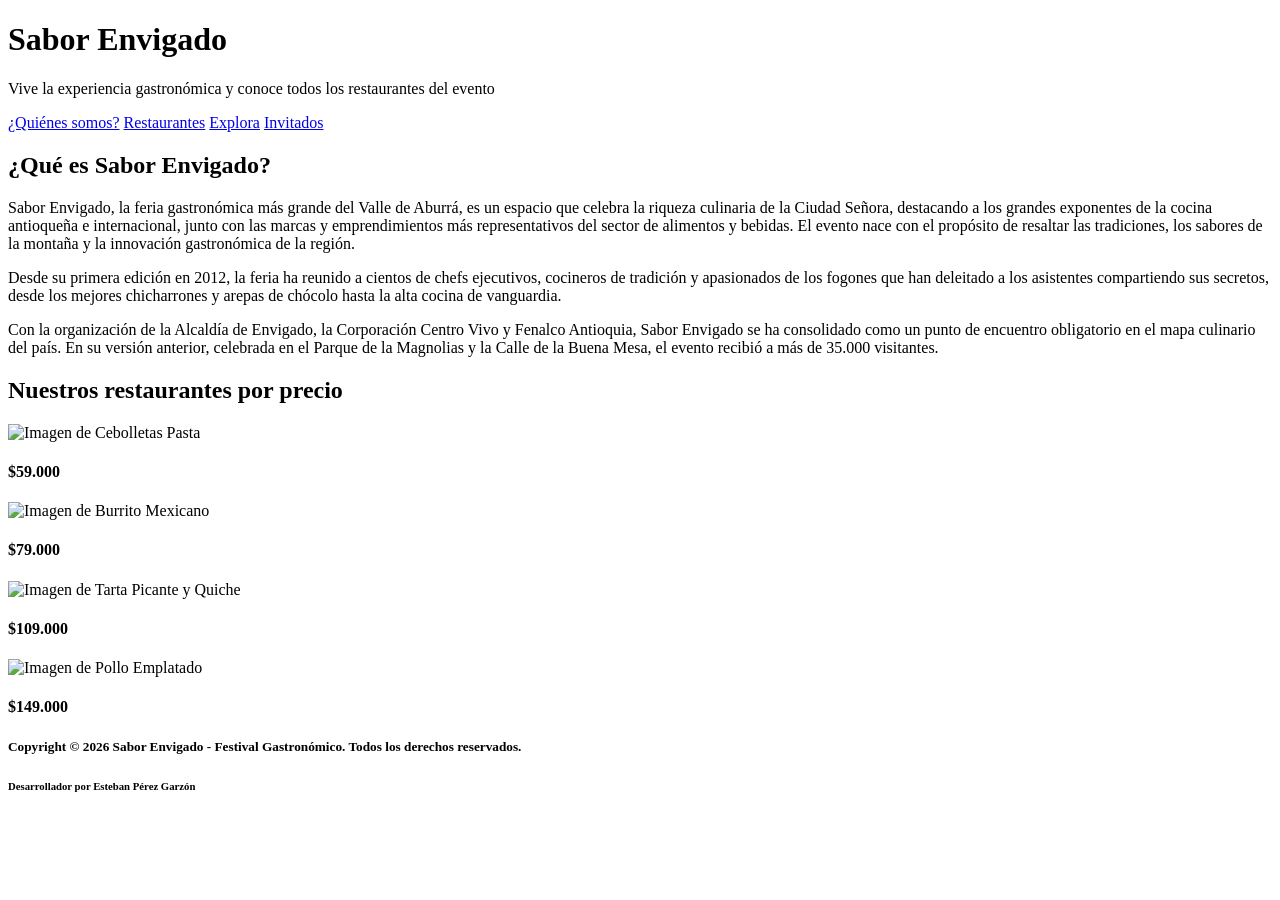
==== Seguimiento1/index.html @ d44605dd "seguimiento 1, quienes somos y restaurantes" ====
<!DOCTYPE html>
<html lang="es">

<head>
    <meta charset="UTF-8">
    <meta name="viewport" content="width=device-width, initial-scale=1.0">
    <title>Sabor Envigado</title>
</head>

<body>
    <!-- Requisitos del sitio: estructura HTML completa; etiquetas semánticas; títulos, párrafos y listas; enlaces y navegación interna; imágenes; contenido multimedia; una tabla con caption, thead, tbody, tfoot, colspan y rowspan; y un formulario con diferentes tipos de input, id, name, placeholder, required, radio buttons, checkbox y botón de envío. -->

    <header>
        <h1>Sabor Envigado</h1>
        <p>Vive la experiencia gastronómica y conoce todos los restaurantes del evento</p>
    </header>

    <nav>
        <a href="#quienes-somos">¿Quiénes somos?</a>
        <a href="#restaurantes">Restaurantes</a>
        <a href="#explora">Explora</a>
        <a href="#invitados">Invitados</a>
        <a href=""></a>
    </nav>

    <main>
        <section id="quienes-somos">
            <h1>¿Qué es Sabor Envigado?</h1>
            <article>
                <p>
                    Sabor Envigado, la feria gastronómica más grande del Valle de Aburrá, es un espacio que celebra la
                    riqueza culinaria de la Ciudad Señora, destacando a los grandes exponentes de la cocina antioqueña e
                    internacional, junto con las marcas y emprendimientos más representativos del sector de alimentos y
                    bebidas. El evento nace con el propósito de resaltar las tradiciones, los sabores de la montaña y la
                    innovación gastronómica de la región.
                </p>
                <p>
                    Desde su primera edición en 2012, la feria ha reunido a cientos de chefs ejecutivos, cocineros de
                    tradición y apasionados de los fogones que han deleitado a los asistentes compartiendo sus secretos,
                    desde los mejores chicharrones y arepas de chócolo hasta la alta cocina de vanguardia.
                </p>
                <p>
                    Con la organización de la Alcaldía de Envigado, la Corporación Centro Vivo y Fenalco Antioquia,
                    Sabor Envigado se ha consolidado como un punto de encuentro obligatorio en el mapa culinario del
                    país. En su versión anterior, celebrada en el Parque de la Magnolias y la Calle de la Buena Mesa, el
                    evento recibió a más de 35.000 visitantes.
                </p>
            </article>
        </section>

        <section id="restaurantes">
            <h1>Nuestros restaurantes por precio</h1>
            <article>
                <img src="https://cdn.pixabay.com/photo/2023/03/13/11/13/scallions-7849575_1280.jpg"
                    alt="Imagen de Cebolletas Pasta" width="300">
                <h4>$59.000</h4>
            </article>
            <article>
                <img src="https://cdn.pixabay.com/photo/2022/05/23/20/47/burrito-7217208_1280.jpg"
                    alt="Imagen de Burrito Mexicano" width="300">
                <h4>$79.000</h4>
            </article>
            <article>
                <img src="https://cdn.pixabay.com/photo/2017/06/16/18/35/tarte-2409958_1280.jpg"
                    alt="Imagen de Tarta Picante y Quiche" width="300">
                <h4>$109.000</h4>
            </article>
            <article>
                <img src="https://cdn.pixabay.com/photo/2018/01/10/11/38/food-3073639_1280.jpg"
                    alt="Imagen de Pollo Emplatado" width="300">
                <h4>$149.000</h4>
            </article>
        </section>

        <section></section>

        <section></section>
    </main>

    <footer>
        <h5>Copyright &copy; 2026 Sabor Envigado - Festival Gastronómico. Todos los derechos reservados.</h5>
        <h6>Desarrollador por Esteban Pérez Garzón</h6>
    </footer>
</body>

</html>
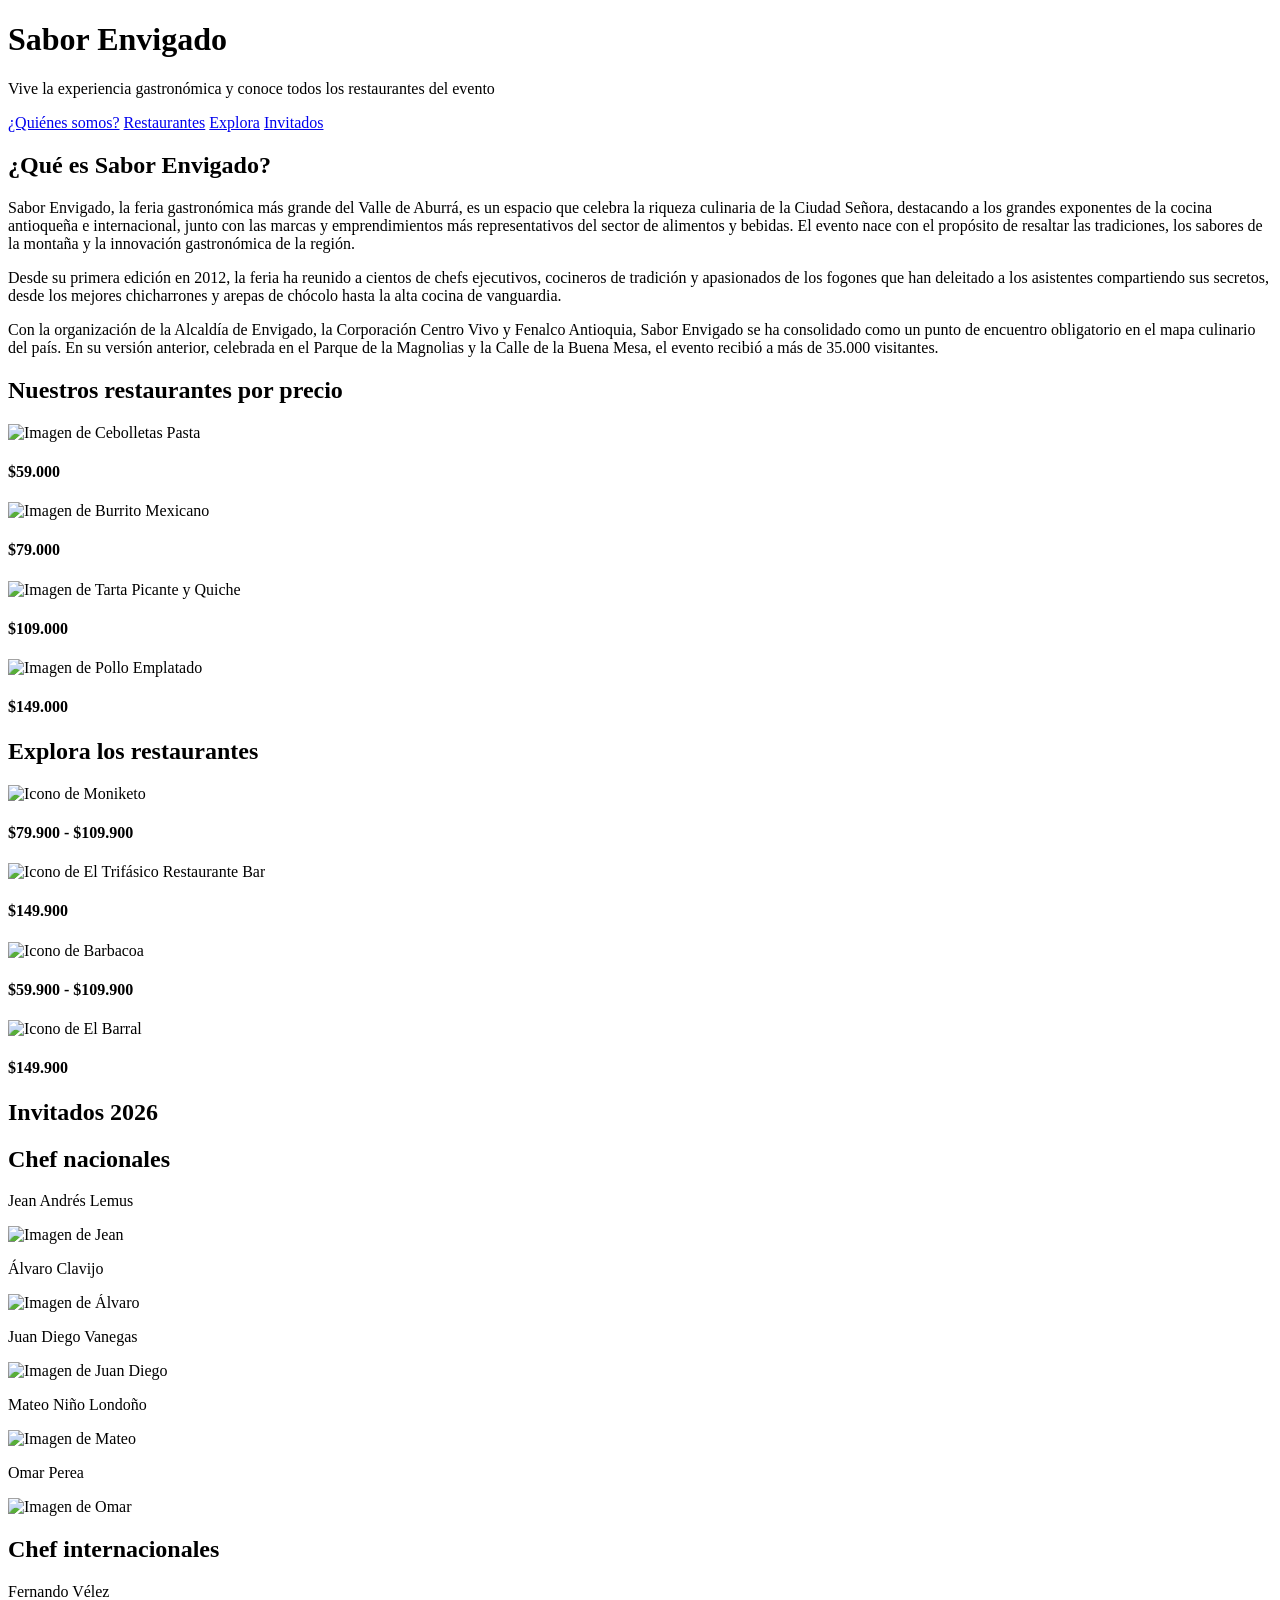
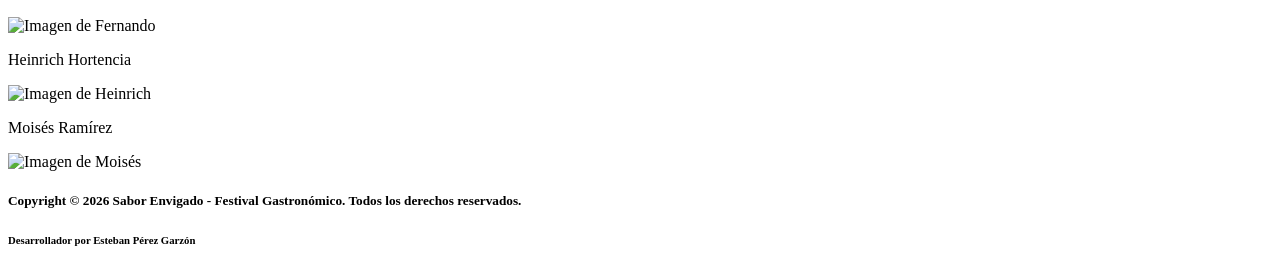
==== commit 848af7f9: "explora e invitados" ====
--- a/Seguimiento1/index.html
+++ b/Seguimiento1/index.html
@@ -72,6 +72,82 @@
             </article>
         </section>
 
+        <section id="explora">
+            <h1>Explora los restaurantes</h1>
+            <article>
+                <img src="https://saborygusto.com/images/galeria_reposteria/moniketo_envigado/moniketo_envigado.jpg"
+                    alt="Icono de Moniketo" width="300">
+                <h4>$79.900 - $109.900</h4>
+            </article>
+            <article>
+                <img src="https://encrypted-tbn0.gstatic.com/images?q=tbn:ANd9GcT0cnBaWx_hAdojLH83fsHviVQjfV9U5oiyAueViAF-vYtBDDFE1RaNJ6Y&s=10"
+                    alt="Icono de El Trifásico Restaurante Bar" width="300">
+                <h4>$149.900</h4>
+            </article>
+            <article>
+                <img src="https://www.saborygusto.com/images/galeria_restaurantes/restaurante_barbacoa/barbacoa.jpg"
+                    alt="Icono de Barbacoa" width="300">
+                <h4>$59.900 - $109.900</h4>
+            </article>
+            <article>
+                <img src="https://encrypted-tbn0.gstatic.com/images?q=tbn:ANd9GcTDTDCEIzoxkrpwbKVBFZTCf2GuN0JszLPjtguby5qRL4NdWUtA4RUvLX2V&s=10"
+                    alt="Icono de El Barral" width="300">
+                <h4>$149.900</h4>
+            </article>
+        </section>
+
+        <section id="invitados">
+            <h1>Invitados 2026</h1>
+
+            <article>
+                <h2>Chef nacionales</h2>
+                <div>
+                    <p>Jean Andrés Lemus</p>
+                    <img src="https://cloud.corferias.co/183/2026/img/autor/autor(9934).jpg" alt="Imagen de Jean"
+                        width="150">
+                </div>
+                <div>
+                    <p>Álvaro Clavijo</p>
+                    <img src="https://thebestchefawards.com/wp-content/uploads/2025/09/Alvaro-Clavijo_portrait-photo_credit-PAMELA-ANGEL-CARLOS-RAMIREZ.webp"
+                        alt="Imagen de Álvaro" width="150">
+                </div>
+                <div>
+                    <p>Juan Diego Vanegas</p>
+                    <img src="https://www.elheraldo.co/resizer/v2/4QSGWIWDJNFBLFWCEQWUGCEGII.jpeg?auth=36408447c4ae3d28b31a9936b4cf6f5c341925e2715c6cf03b5576f8bb3c5835&smart=true&width=760&height=1139&quality=70"
+                        alt="Imagen de Juan Diego" width="150">
+                </div>
+                <div>
+                    <p>Mateo Niño Londoño</p>
+                    <img src="https://encrypted-tbn0.gstatic.com/images?q=tbn:ANd9GcQhKmc7RG_z-nmJ_GCuPlYELpYjl5YA3hO28J8Lf_yStyTEbVbbkhyLV5U&s=10"
+                        alt="Imagen de Mateo" width="150">
+                </div>
+                <div>
+                    <p>Omar Perea</p>
+                    <img src="https://encrypted-tbn0.gstatic.com/images?q=tbn:ANd9GcQYGUM-qc-Ow-mAnXoiprTdNsuRN4HphaOvOFyxIVm4xFZnaRZigTCPD6KW&s=10"
+                        alt="Imagen de Omar" width="150">
+                </div>
+            </article>
+
+            <article>
+                <h2>Chef internacionales</h2>
+                <div>
+                    <p>Fernando Vélez</p>
+                    <img src="https://encrypted-tbn0.gstatic.com/images?q=tbn:ANd9GcTFwjle1KwgaL1HxOuWODZ9uCJh5FoxMuwXIeEYXTCR_lQp2t_MfEy7HWU&s=10"
+                        alt="Imagen de Fernando" width="150">
+                </div>
+                <div>
+                    <p>Heinrich Hortencia</p>
+                    <img src="https://encrypted-tbn0.gstatic.com/images?q=tbn:ANd9GcSTDiuAn6Nrb51AzZiXZjwKSkGrgCS2wZGjPXv9cuv9tPOKvUTOkPJMcXQ&s=10"
+                        alt="Imagen de Heinrich" width="150">
+                </div>
+                <div>
+                    <p>Moisés Ramírez</p>
+                    <img src="https://encrypted-tbn0.gstatic.com/images?q=tbn:ANd9GcQFcIwNOwtSeK4Oe3TqQ3i5G9E5pe-Q5TaFd9dHQSLd1iwHqvBcklYVcj0u&s=10"
+                        alt="Imagen de Moisés" width="150">
+                </div>
+            </article>
+        </section>
+
         <section></section>
 
         <section></section>
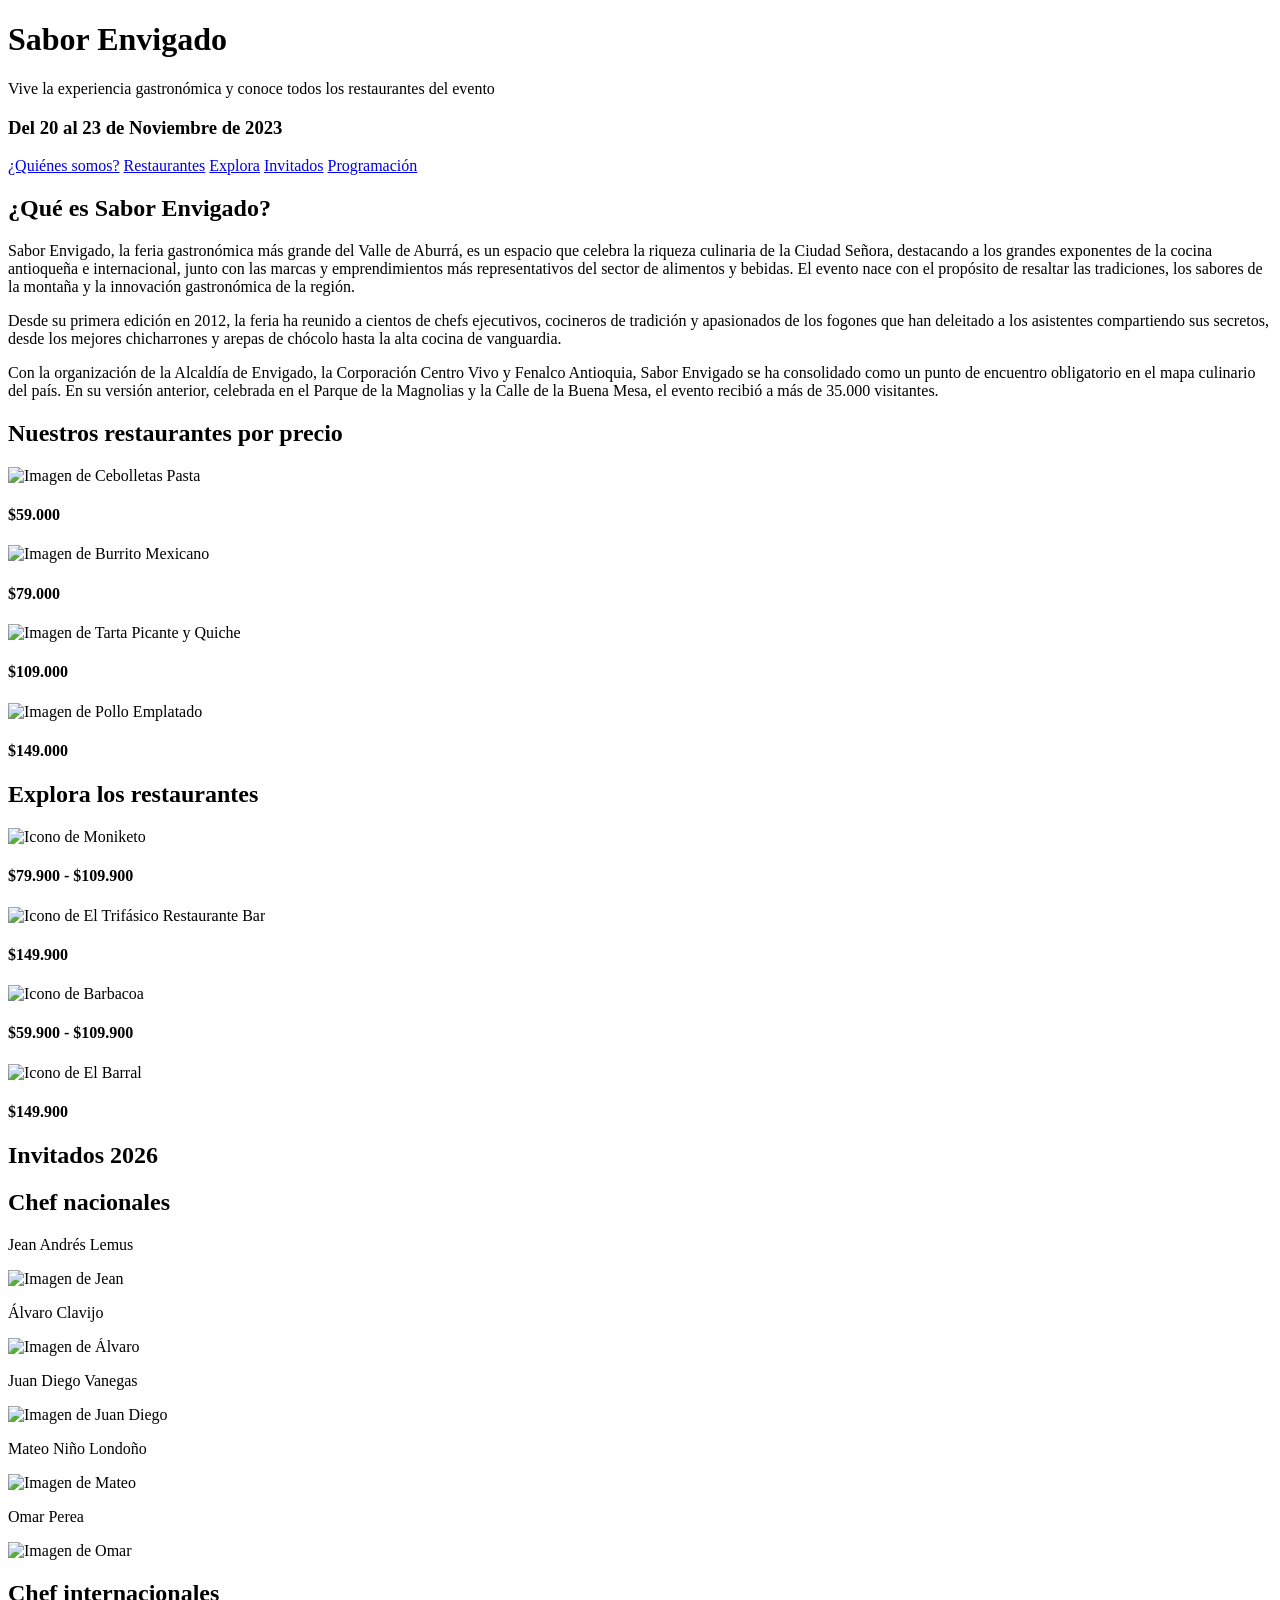
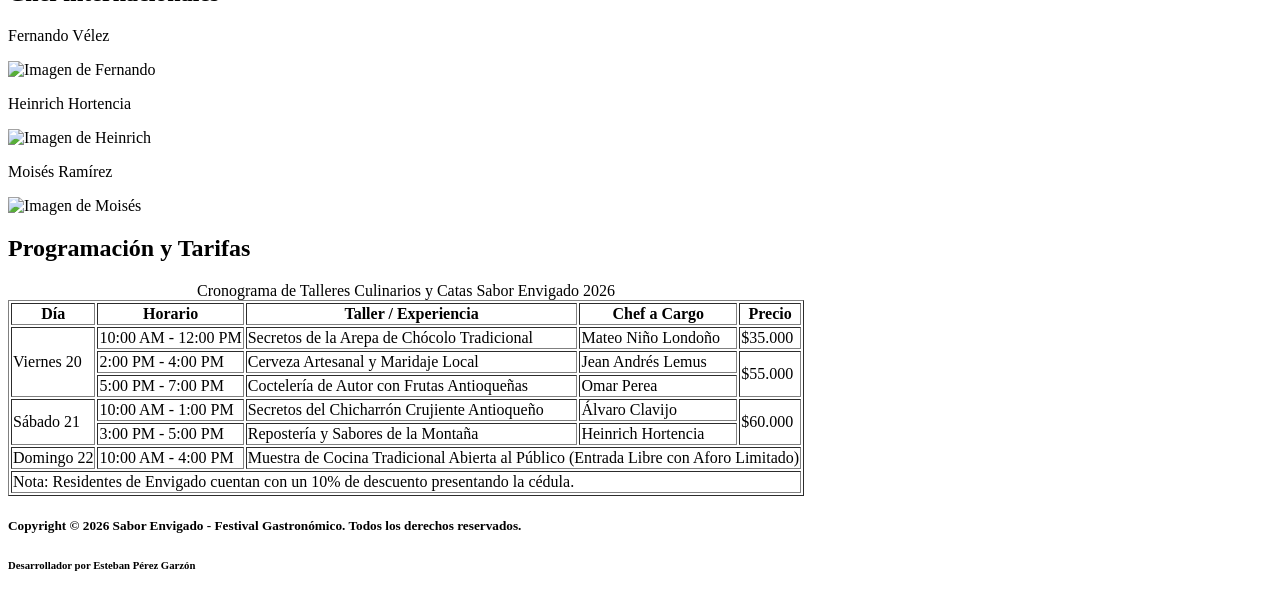
==== commit fbcf273e: "programacion" ====
--- a/Seguimiento1/index.html
+++ b/Seguimiento1/index.html
@@ -13,6 +13,7 @@
     <header>
         <h1>Sabor Envigado</h1>
         <p>Vive la experiencia gastronómica y conoce todos los restaurantes del evento</p>
+        <h3>Del 20 al 23 de Noviembre de 2023</h3>
     </header>
 
     <nav>
@@ -20,12 +21,13 @@
         <a href="#restaurantes">Restaurantes</a>
         <a href="#explora">Explora</a>
         <a href="#invitados">Invitados</a>
-        <a href=""></a>
+        <a href="#programacion">Programación</a>
     </nav>
 
     <main>
         <section id="quienes-somos">
             <h1>¿Qué es Sabor Envigado?</h1>
+
             <article>
                 <p>
                     Sabor Envigado, la feria gastronómica más grande del Valle de Aburrá, es un espacio que celebra la
@@ -50,21 +52,25 @@
 
         <section id="restaurantes">
             <h1>Nuestros restaurantes por precio</h1>
+
             <article>
                 <img src="https://cdn.pixabay.com/photo/2023/03/13/11/13/scallions-7849575_1280.jpg"
                     alt="Imagen de Cebolletas Pasta" width="300">
                 <h4>$59.000</h4>
             </article>
+
             <article>
                 <img src="https://cdn.pixabay.com/photo/2022/05/23/20/47/burrito-7217208_1280.jpg"
                     alt="Imagen de Burrito Mexicano" width="300">
                 <h4>$79.000</h4>
             </article>
+
             <article>
                 <img src="https://cdn.pixabay.com/photo/2017/06/16/18/35/tarte-2409958_1280.jpg"
                     alt="Imagen de Tarta Picante y Quiche" width="300">
                 <h4>$109.000</h4>
             </article>
+
             <article>
                 <img src="https://cdn.pixabay.com/photo/2018/01/10/11/38/food-3073639_1280.jpg"
                     alt="Imagen de Pollo Emplatado" width="300">
@@ -74,21 +80,25 @@
 
         <section id="explora">
             <h1>Explora los restaurantes</h1>
+
             <article>
                 <img src="https://saborygusto.com/images/galeria_reposteria/moniketo_envigado/moniketo_envigado.jpg"
                     alt="Icono de Moniketo" width="300">
                 <h4>$79.900 - $109.900</h4>
             </article>
+
             <article>
                 <img src="https://encrypted-tbn0.gstatic.com/images?q=tbn:ANd9GcT0cnBaWx_hAdojLH83fsHviVQjfV9U5oiyAueViAF-vYtBDDFE1RaNJ6Y&s=10"
                     alt="Icono de El Trifásico Restaurante Bar" width="300">
                 <h4>$149.900</h4>
             </article>
+
             <article>
                 <img src="https://www.saborygusto.com/images/galeria_restaurantes/restaurante_barbacoa/barbacoa.jpg"
                     alt="Icono de Barbacoa" width="300">
                 <h4>$59.900 - $109.900</h4>
             </article>
+
             <article>
                 <img src="https://encrypted-tbn0.gstatic.com/images?q=tbn:ANd9GcTDTDCEIzoxkrpwbKVBFZTCf2GuN0JszLPjtguby5qRL4NdWUtA4RUvLX2V&s=10"
                     alt="Icono de El Barral" width="300">
@@ -148,7 +158,69 @@
             </article>
         </section>
 
-        <section></section>
+        <section id="programacion">
+            <h1>Programación y Tarifas</h1>
+
+            <table border="1">
+                <caption>Cronograma de Talleres Culinarios y Catas Sabor Envigado 2026</caption>
+
+                <thead>
+                    <tr>
+                        <th>Día</th>
+                        <th>Horario</th>
+                        <th>Taller / Experiencia</th>
+                        <th>Chef a Cargo</th>
+                        <th>Precio</th>
+                    </tr>
+                </thead>
+
+                <tbody>
+                    <tr>
+                        <td rowspan="3">Viernes 20</td>
+                        <td>10:00 AM - 12:00 PM</td>
+                        <td>Secretos de la Arepa de Chócolo Tradicional</td>
+                        <td>Mateo Niño Londoño</td>
+                        <td>$35.000</td>
+                    </tr>
+                    <tr>
+                        <td>2:00 PM - 4:00 PM</td>
+                        <td>Cerveza Artesanal y Maridaje Local</td>
+                        <td>Jean Andrés Lemus</td>
+                        <td rowspan="2">$55.000</td>
+                    </tr>
+                    <tr>
+                        <td>5:00 PM - 7:00 PM</td>
+                        <td>Coctelería de Autor con Frutas Antioqueñas</td>
+                        <td>Omar Perea</td>
+                    </tr>
+                    <tr>
+                        <td rowspan="2">Sábado 21</td>
+                        <td>10:00 AM - 1:00 PM</td>
+                        <td>Secretos del Chicharrón Crujiente Antioqueño</td>
+                        <td>Álvaro Clavijo</td>
+                        <td rowspan="2">$60.000</td>
+                    </tr>
+                    <tr>
+                        <td>3:00 PM - 5:00 PM</td>
+                        <td>Repostería y Sabores de la Montaña</td>
+                        <td>Heinrich Hortencia</td>
+                    </tr>
+                    <tr>
+                        <td>Domingo 22</td>
+                        <td>10:00 AM - 4:00 PM</td>
+                        <td colspan="3">Muestra de Cocina Tradicional Abierta al Público (Entrada Libre con Aforo
+                            Limitado)</td>
+                    </tr>
+                </tbody>
+
+                <tfoot>
+                    <tr>
+                        <td colspan="5">Nota: Residentes de Envigado cuentan con un 10% de descuento presentando la
+                            cédula.</td>
+                    </tr>
+                </tfoot>
+            </table>
+        </section>
 
         <section></section>
     </main>
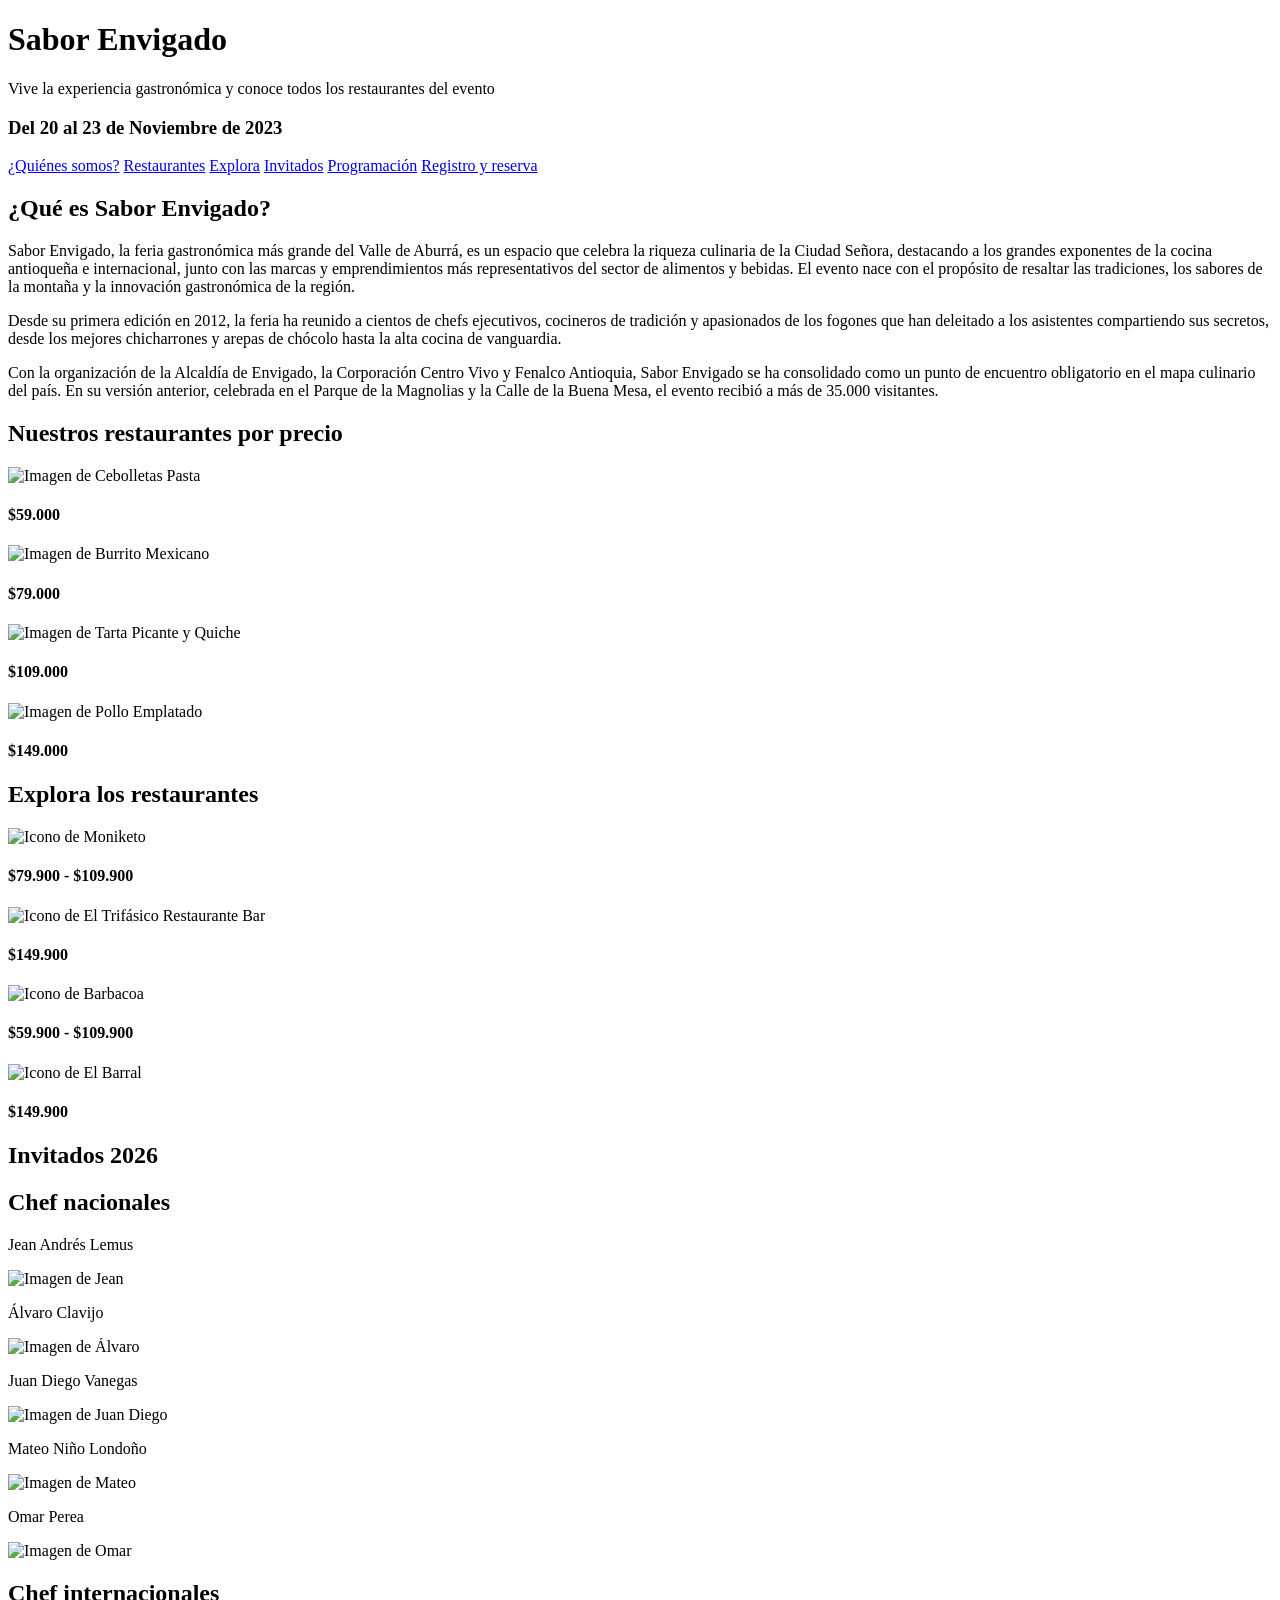
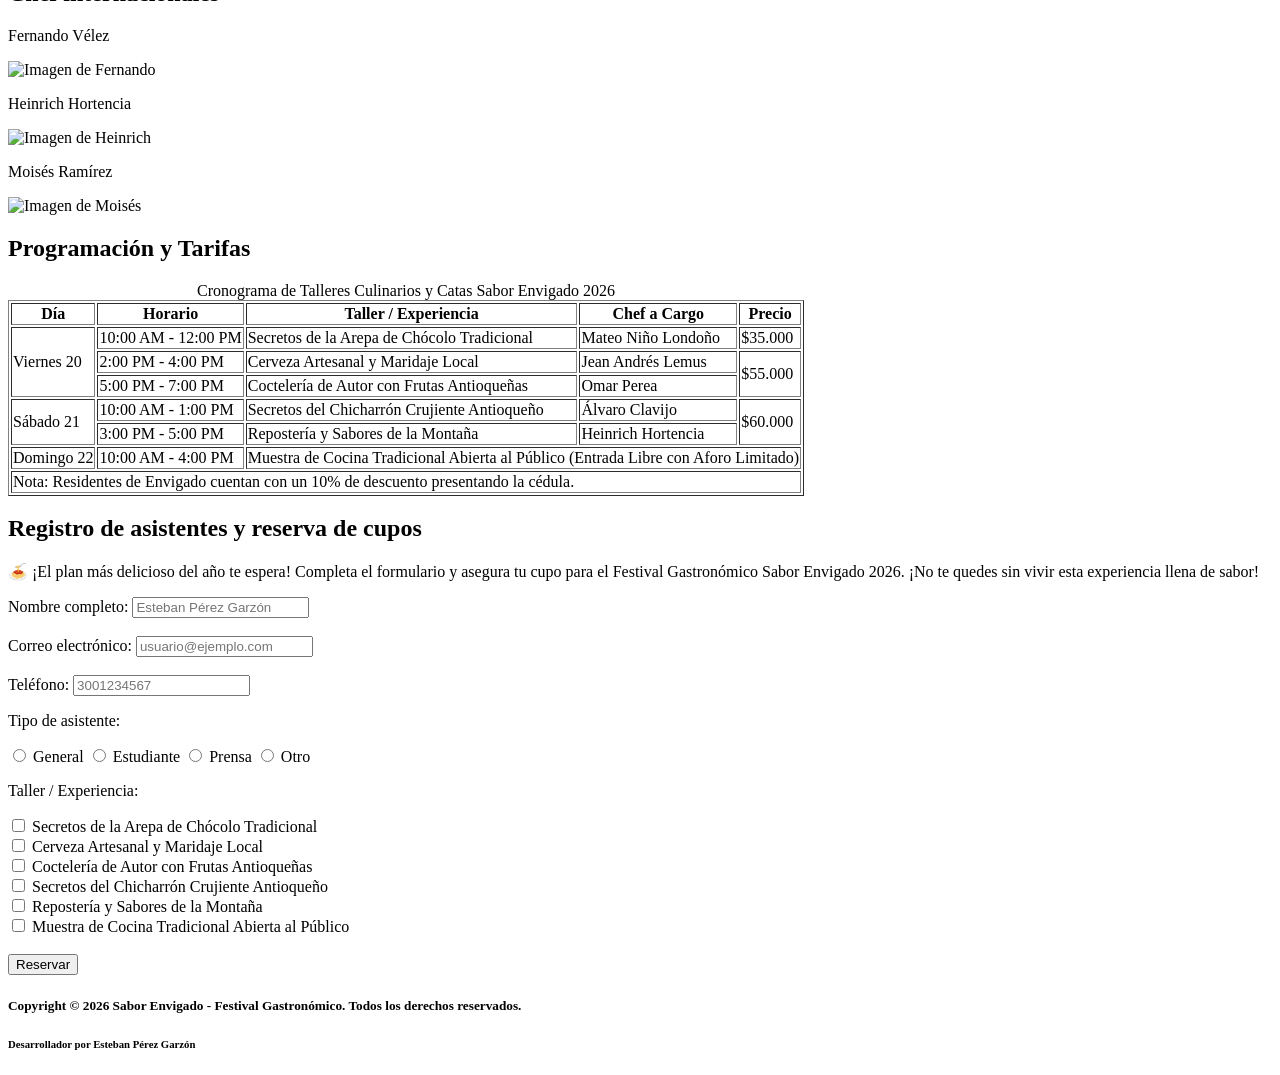
==== commit 00bacca4: "formulario" ====
--- a/Seguimiento1/index.html
+++ b/Seguimiento1/index.html
@@ -22,6 +22,7 @@
         <a href="#explora">Explora</a>
         <a href="#invitados">Invitados</a>
         <a href="#programacion">Programación</a>
+        <a href="#registro-y-reserva">Registro y reserva</a>
     </nav>
 
     <main>
@@ -222,7 +223,73 @@
             </table>
         </section>
 
-        <section></section>
+        <section id="registro-y-reserva">
+            <h1>Registro de asistentes y reserva de cupos</h1>
+
+            <p>🍝 ¡El plan más delicioso del año te espera! Completa el formulario y asegura tu cupo para el Festival
+                Gastronómico Sabor Envigado 2026. ¡No te quedes sin vivir esta experiencia llena de sabor!</p>
+
+            <form>
+                <label for="NombreCompleto">Nombre completo:</label>
+                <input type="text" id="NombreCompleto" name="NombreCompleto" placeholder="Esteban Pérez Garzón"
+                    required><br><br>
+
+
+
+                <label for="CorreoElectronico">Correo electrónico:</label>
+                <input type="email" id="CorreoElectronico" name="CorreoElectronico" placeholder="usuario@ejemplo.com"
+                    required><br><br>
+
+
+
+                <label for="Telefono">Teléfono:</label>
+                <input type="tel" id="Telefono" name="Telefono" placeholder="3001234567"><br>
+
+
+
+                <p>Tipo de asistente:</p>
+                <input type="radio" id="general" name="tipo" value="General" required>
+                <label for="general">General</label>
+
+                <input type="radio" id="estudiante" name="tipo" value="Estudiante" required>
+                <label for="estudiante">Estudiante</label>
+
+                <input type="radio" id="prensa" name="tipo" value="Prensa" required>
+                <label for="prensa">Prensa</label>
+
+                <input type="radio" id="otro" name="tipo" value="Otro" required>
+                <label for="otro">Otro</label><br>
+
+
+
+                <p>Taller / Experiencia:</p>
+                <input type="checkbox" id="ArepaDeChocolo" name="taller"
+                    value="Secretos de la Arepa de Chócolo Tradicional">
+                <label for="ArepaDeChocolo">Secretos de la Arepa de Chócolo Tradicional</label><br>
+
+                <input type="checkbox" id="CervezaArtesanal" name="taller" value="Cerveza Artesanal y Maridaje Local">
+                <label for="CervezaArtesanal">Cerveza Artesanal y Maridaje Local</label><br>
+
+                <input type="checkbox" id="CocteleriaFrutas" name="taller"
+                    value="Coctelería de Autor con Frutas Antioqueñas">
+                <label for="CocteleriaFrutas">Coctelería de Autor con Frutas Antioqueñas</label><br>
+
+                <input type="checkbox" id="ChicharronAntioqueño" name="taller"
+                    value="Secretos del Chicharrón Crujiente Antioqueño">
+                <label for="ChicharronAntioqueño">Secretos del Chicharrón Crujiente Antioqueño</label><br>
+
+                <input type="checkbox" id="Reposteria" name="taller" value="Repostería y Sabores de la Montaña">
+                <label for="Reposteria">Repostería y Sabores de la Montaña</label><br>
+
+                <input type="checkbox" id="CocinaTradicional" name="taller"
+                    value="Muestra de Cocina Tradicional Abierta al Público">
+                <label for="CocinaTradicional">Muestra de Cocina Tradicional Abierta al Público</label><br><br>
+
+
+
+                <button type="submit">Reservar</button>
+            </form>
+        </section>
     </main>
 
     <footer>
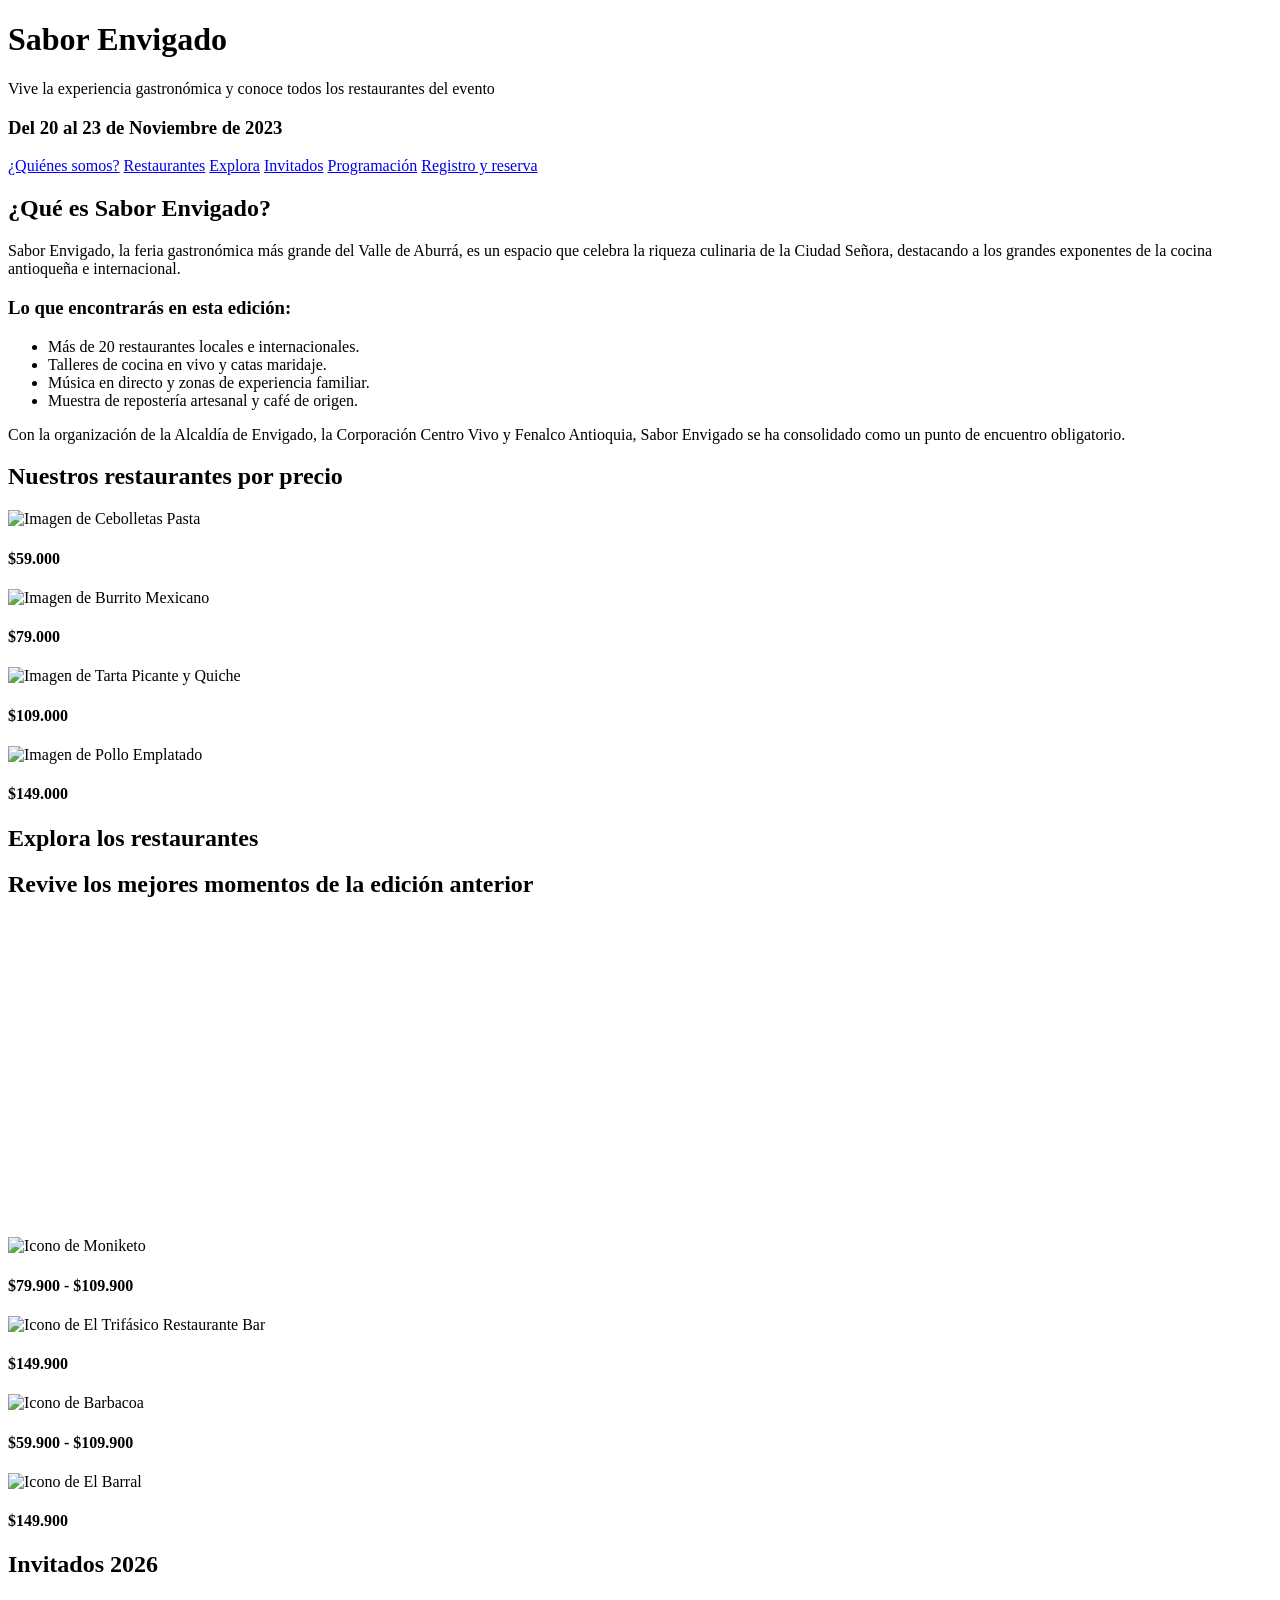
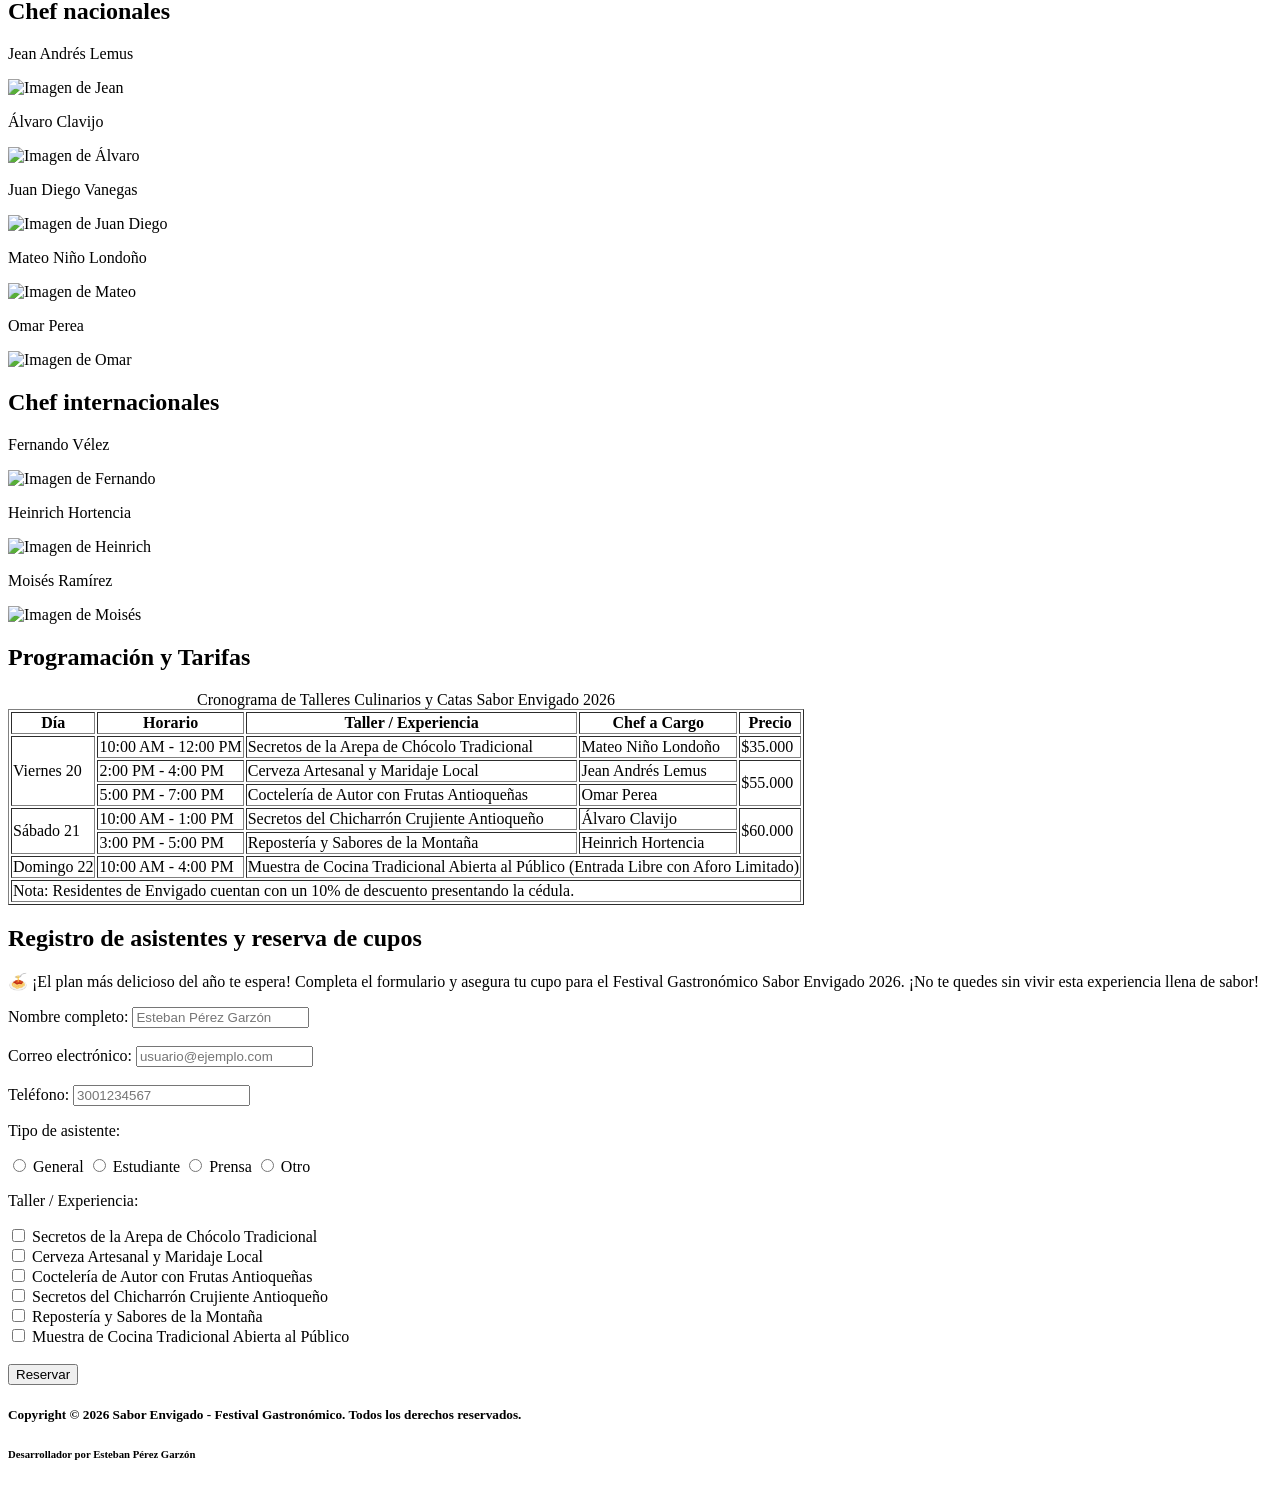
==== commit b0492dc1: "seguimiento finalizado" ====
--- a/Seguimiento1/index.html
+++ b/Seguimiento1/index.html
@@ -8,8 +8,6 @@
 </head>
 
 <body>
-    <!-- Requisitos del sitio: estructura HTML completa; etiquetas semánticas; títulos, párrafos y listas; enlaces y navegación interna; imágenes; contenido multimedia; una tabla con caption, thead, tbody, tfoot, colspan y rowspan; y un formulario con diferentes tipos de input, id, name, placeholder, required, radio buttons, checkbox y botón de envío. -->
-
     <header>
         <h1>Sabor Envigado</h1>
         <p>Vive la experiencia gastronómica y conoce todos los restaurantes del evento</p>
@@ -33,20 +31,20 @@
                 <p>
                     Sabor Envigado, la feria gastronómica más grande del Valle de Aburrá, es un espacio que celebra la
                     riqueza culinaria de la Ciudad Señora, destacando a los grandes exponentes de la cocina antioqueña e
-                    internacional, junto con las marcas y emprendimientos más representativos del sector de alimentos y
-                    bebidas. El evento nace con el propósito de resaltar las tradiciones, los sabores de la montaña y la
-                    innovación gastronómica de la región.
+                    internacional.
                 </p>
-                <p>
-                    Desde su primera edición en 2012, la feria ha reunido a cientos de chefs ejecutivos, cocineros de
-                    tradición y apasionados de los fogones que han deleitado a los asistentes compartiendo sus secretos,
-                    desde los mejores chicharrones y arepas de chócolo hasta la alta cocina de vanguardia.
-                </p>
+
+                <h3>Lo que encontrarás en esta edición:</h3>
+                <ul>
+                    <li>Más de 20 restaurantes locales e internacionales.</li>
+                    <li>Talleres de cocina en vivo y catas maridaje.</li>
+                    <li>Música en directo y zonas de experiencia familiar.</li>
+                    <li>Muestra de repostería artesanal y café de origen.</li>
+                </ul>
+
                 <p>
                     Con la organización de la Alcaldía de Envigado, la Corporación Centro Vivo y Fenalco Antioquia,
-                    Sabor Envigado se ha consolidado como un punto de encuentro obligatorio en el mapa culinario del
-                    país. En su versión anterior, celebrada en el Parque de la Magnolias y la Calle de la Buena Mesa, el
-                    evento recibió a más de 35.000 visitantes.
+                    Sabor Envigado se ha consolidado como un punto de encuentro obligatorio.
                 </p>
             </article>
         </section>
@@ -81,6 +79,14 @@
 
         <section id="explora">
             <h1>Explora los restaurantes</h1>
+
+            <article>
+                <h2>Revive los mejores momentos de la edición anterior</h2>
+                <iframe width="560" height="315" src="https://www.youtube.com/embed/ziCQo_B7LhI"
+                    title="Video promocional Sabor Envigado" frameborder="0"
+                    allow="accelerometer; autoplay; clipboard-write; encrypted-media; gyroscope; picture-in-picture"
+                    allowfullscreen></iframe>
+            </article>
 
             <article>
                 <img src="https://saborygusto.com/images/galeria_reposteria/moniketo_envigado/moniketo_envigado.jpg"
